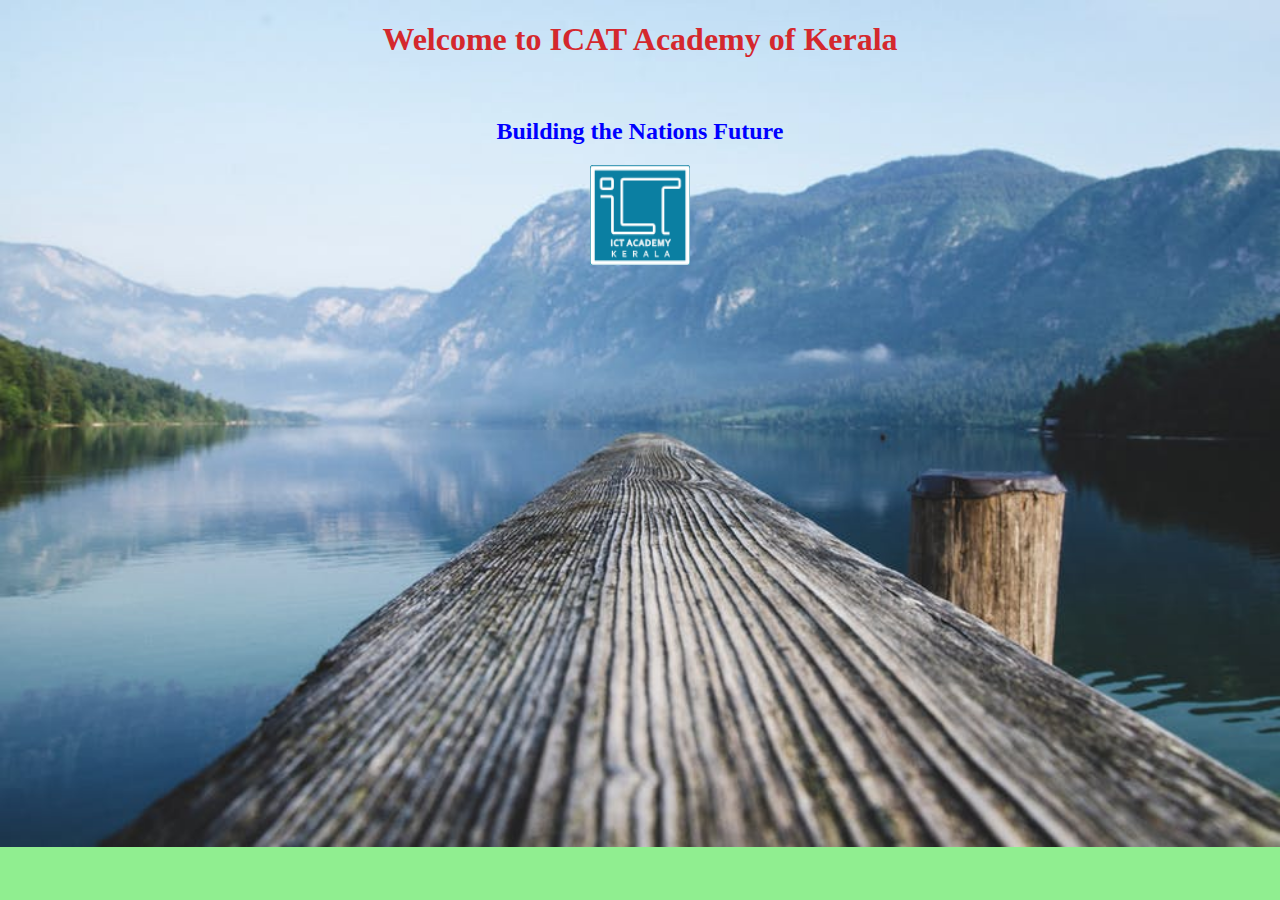
==== index.html @ 5ca5021e "first commit" ====
<!DOCTYPE html>
<html lang="en">
<head>
    <meta charset="UTF-8">
    <meta name="viewport" content="width=device-width, initial-scale=1.0">
    <meta http-equiv="X-UA-Compatible" content="ie=edge">
    <title>ICT ACADEMY</title>
    <link rel="stylesheet" href="style.css">
    
</head>
<body>
   
    <h1>Welcome to ICAT Academy of Kerala</h1><br>
    <h2>Building the Nations Future</h2>
    <img src="Images/logo.png">
 
</body>
</html>
---- style.css ----
body
        {
            background-color:lightgreen;
             text-align:center;
             background-image: url("bg.jpeg");
             background-repeat: no-repeat;
             background-size: cover;
             }


        h1{
            color: rgb(212,40 ,45  );
        }
        h2{
            color: blue;
        }

        img{
            width: 100px;
            height: 100px;

        }
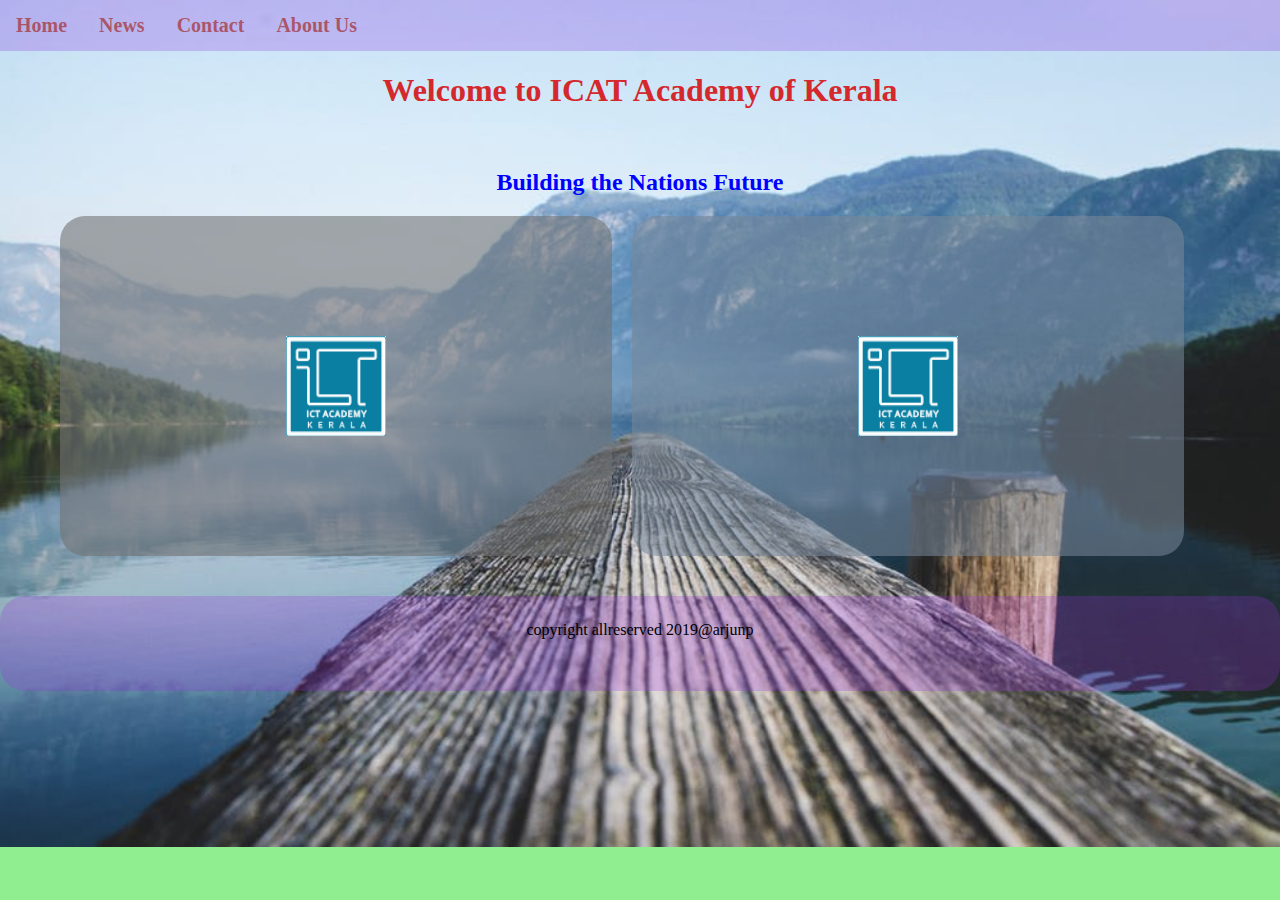
==== commit 53e65635: "second commit" ====
--- a/index.html
+++ b/index.html
@@ -6,13 +6,46 @@
     <meta http-equiv="X-UA-Compatible" content="ie=edge">
     <title>ICT ACADEMY</title>
     <link rel="stylesheet" href="style.css">
-    
+        
 </head>
 <body>
-   
-    <h1>Welcome to ICAT Academy of Kerala</h1><br>
-    <h2>Building the Nations Future</h2>
-    <img src="Images/logo.png">
+   <div class="header">
+       <ul>
+           <li><a href="#Home">Home</a></li>
+           <li><a href="#News">News</a></li>
+           <li><a href="#Contact">Contact</a></li>
+           <li><a href="about.html">About Us</a></li>
+       </ul>
+
+    </div>
+    <div class="top">
+            <h1>Welcome to ICAT Academy of Kerala</h1><br>
+            <h2>Building the Nations Future</h2>
+
+    </div>
+    
+    <div class="main">
+           
+       
+        <div class="left">
+            <img src="Images/logo.png"><br>
+         
+
+        </div>
+
+        <div class="right">
+            <img src="Images/logo.png"><br>
+            
+
+        </div>
+
+    </div>
+
+    <div class="footer">
+        <label> copyright allreserved 2019@arjunp</label>
+
+    </div>
+
  
 </body>
 </html>--- a/style.css
+++ b/style.css
@@ -6,11 +6,13 @@
              background-image: url("bg.jpeg");
              background-repeat: no-repeat;
              background-size: cover;
+             margin: 0px;
              }
 
 
         h1{
             color: rgb(212,40 ,45  );
+            
         }
         h2{
             color: blue;
@@ -19,5 +21,73 @@
         img{
             width: 100px;
             height: 100px;
+            padding:100px;
 
+        }
+        .header{
+            
+             margin-bottom: 10px;
+        }
+        .left{
+            float: left;
+            height: 300px;
+            width: 40%;
+            background-color: rgba(113, 114, 116, 0.589);
+            padding:20px;
+            border-radius: 25px;
+            margin-left: 60px;
+                     
+          
+            
+        }
+        .right{
+            float: left;
+            height: 300px;
+            width: 40%;
+            background-color: rgba(119, 136, 153, 0.562);
+            padding:20px;
+            border-radius: 25px;
+            margin-right: 60px;
+            margin-left:20px;
+                  
+            
+             
+        }
+        .main{
+            display: flex;
+            flex-direction: row;
+        }
+        .footer{
+            
+            background-color: rgba(159, 43, 226, 0.247);
+            height: 70px;
+            border-radius: 25px;
+            padding-top: 25px;
+            margin-top: 40px;
+            margin-bottom: 0;
+            margin-left: 0;
+            margin-right: 0;
+            
+        }
+
+        ul{
+            list-style-type: none;
+            margin: 0;
+            padding: 0;
+            overflow: hidden;
+            background-color: rgba(137, 43, 226, 0.247);
+            
+        }
+        
+        li{
+            float: left;
+        }
+        li a{
+            display: block;
+            color: rgba(165, 42, 42, 0.692);
+            text-align: center;
+            font-size: 20px;
+            font-weight: bold;
+            padding: 14px 16px;
+            text-decoration: none;
         }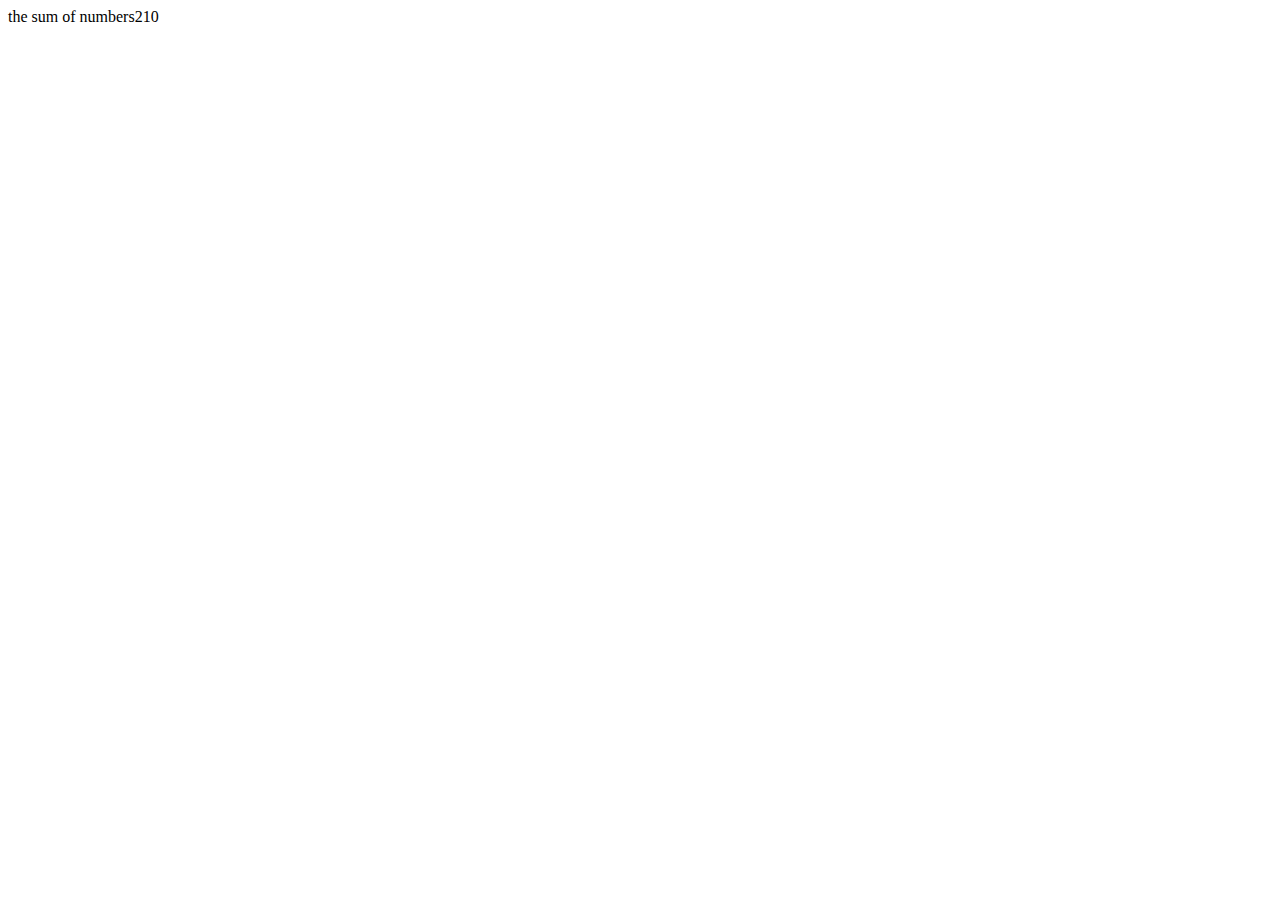
==== commit 0d135fec: "Add files via upload" ====
--- a/index.html
+++ b/index.html
@@ -4,48 +4,248 @@
     <meta charset="UTF-8">
     <meta name="viewport" content="width=device-width, initial-scale=1.0">
     <meta http-equiv="X-UA-Compatible" content="ie=edge">
-    <title>ICT ACADEMY</title>
-    <link rel="stylesheet" href="style.css">
-        
+    <title>JScript</title>
+
+    <script>
+           // alert("welocme");
+            //document.write("Hello world")
+
+            //console.log("Arjun")- chwec in console part of browser
+
+           // const prop ="Hello World";
+            /*------------- string concatination ---------------
+            console.log(prop.length);
+            console.log(prop.toUpperCase());
+            console.log(prop.substring(0,5));
+            console.log(prop.substring(0,5).toUpperCase()) ------string concatination------*/
+
+
+            /* -----------String method --------------------------
+            var str = "please find where find repeat";
+           // var pos = str.indexOf("where");
+           var pos = str.lastIndexOf("arjun");
+            console.log(str.indexOf("arjun"));-----------string method*/
+
+
+            /*--------- data types-------------------
+            let name = "arjun";
+            typeof name;//checking uaing type operator
+            console.log(typeof name);
+            name = 1;
+            typeof name;
+            console.log(typeof name);
+            name = false;
+            console.log(typeof name);
+            name = null;
+            console.log(typeof name); ---------data types---------*/
+
+            /*-----objects-----------------------
+
+            let person={
+                name : "arjun", 
+                age : 25,
+                address:
+                {
+                    flatno: 20,
+                    City: "mankeri",
+                    District: "Malappurm",
+                }
+            };
+            console.log(person);
+            console.log(person.name);
+            console.log(person.age);
+            console.log(person["name"]);
+            console.log(person.address.City);
+
+            ---------objects-----------------*/
+
+            /*--------------Array--------------------
+
+
+           let colors =[];
+            let colors=['red','blue'];
+
+
+            console.log(colors);
+            console.log(colors[0]);
+            console.log(colors[1]);
+            console.log(colors[2]);
+            console.log(colors[3]);
+            console.log(colors.length);
+            console[4] = "pink";
+            colors.push("black");
+            console.log(colors);
+            colors.unshift("pink");
+            console.log(colors);
+            colors.pop("white");
+            console.log(colors);
+            console.log(colors.indexOf('red'));
+
+            -----------array------------*/
+            
+            /* -------javascript for arrays for splice
+            var fruit =["apple","oragne","mango"];
+            fruit.splice(2,0,"vanila", "kiwi");
+            console.log(fruit);
+           ---------------- javascript for arrays for splice------*/
+
+            /* -----------array of objects--------------*/
+
+
+         /*   ------------function----------- 
+
+         function great(){
+             console.log("hello world");
+            
+         }
+         great();
+
+         function great(name){
+             console.log("hello"  + name);
+         }
+
+         great("arjun");
+
+
+        
+         function addNum(num1, num2){
+
+             var sum = num1+num2 ;
+            
+             console.log("sum is " +sum);
+
+         }
+
+       addNum(2,4);function----------- */
+
+       /*-----------function with return type
+
+       function sum(nuM1, nuM2){
+
+           return(nuM1 + nuM2);
+       }
+
+       total_Sum = sum(10,4);
+       console.log(total_Sum);*-------------*/
+
+    /*----------type of function*  square
+
+        function square(Num){
+            return Num * Num;
+        }
+
+        console.log(square(4));  ------------*/
+
+        /*-----------controll statement-----
+        
+        --------conditional statement
+
+        function if_else(nuM1,nuM2){
+
+            if(nuM1<nuM2){
+                console.log('nuM1 is lesser than' +nuM1);
+            }
+
+            else{
+                console.log('nuM2 is greater than' +nuM2);
+            }
+        }
+        console.log(if_else(10,5));
+
+        document.write("<center><h1>if_else(10,5)</h1></center>");
+
+        *-------------switch case--
+        var grade = 'A';
+            document.write("Entering switch block<br />");
+            switch (grade) {
+               case 'A': document.write("Good job<br />");
+               break;
+            
+               case 'B': document.write("Pretty good<br />");
+               break;
+            
+               case 'C': document.write("Passed<br />");
+               break;
+            
+               case 'D': document.write("Not so good<br />");
+               break;
+            
+               case 'F': document.write("Failed<br />");
+               break;
+            
+               default:  document.write("Unknown grade<br />")
+            }
+
+        
+
+             document.write("existing switching block");
+        
+                                                            -----------*/
+
+
+        /*--------------while loop--------
+
+       var count = 0;
+       while (count < 10){
+            
+            document.write(count  +"<br/>" );
+            count++;
+            
+        }
+        
+        for(var num =2; num < 10; num++){
+            document.write(num + "<br/>") ;
+            
+        }
+
+
+ -------------do while loop-----------*/
+
+
+
+
+    /*---------------------------
+
+    var fruits = ["apple", "orange", "mango","grape"];
+    for (var i=0; i < fruits.length; i++){
+
+            document.write(fruits[i] + "<br/>" );
+    }
+    exit
+ 
+   ---------------------------------------*/
+
+
+
+    var numbers =[10,20,30,40,50,60];
+    var sum = 0, i = 0;
+    while(i < numbers.length){
+        
+        sum = sum + numbers[i];
+        i++;
+    }
+
+    document.write("the sum of numbers" + sum);
+    exit;
+
+    /*---------For In Loop-----*/
+
+    var person = {fName:"JOE", lName:"De", Age:25};
+    var x;
+    for(x in person){
+        document.write(person[x]);
+        document.write("<br>");
+    }
+
+
+
+        
+        
+      </script>
 </head>
 <body>
-   <div class="header">
-       <ul>
-           <li><a href="#Home">Home</a></li>
-           <li><a href="#News">News</a></li>
-           <li><a href="#Contact">Contact</a></li>
-           <li><a href="about.html">About Us</a></li>
-       </ul>
-
-    </div>
-    <div class="top">
-            <h1>Welcome to ICAT Academy of Kerala</h1><br>
-            <h2>Building the Nations Future</h2>
-
-    </div>
+   
+
     
-    <div class="main">
-           
-       
-        <div class="left">
-            <img src="Images/logo.png"><br>
-         
-
-        </div>
-
-        <div class="right">
-            <img src="Images/logo.png"><br>
-            
-
-        </div>
-
-    </div>
-
-    <div class="footer">
-        <label> copyright allreserved 2019@arjunp</label>
-
-    </div>
-
- 
 </body>
 </html>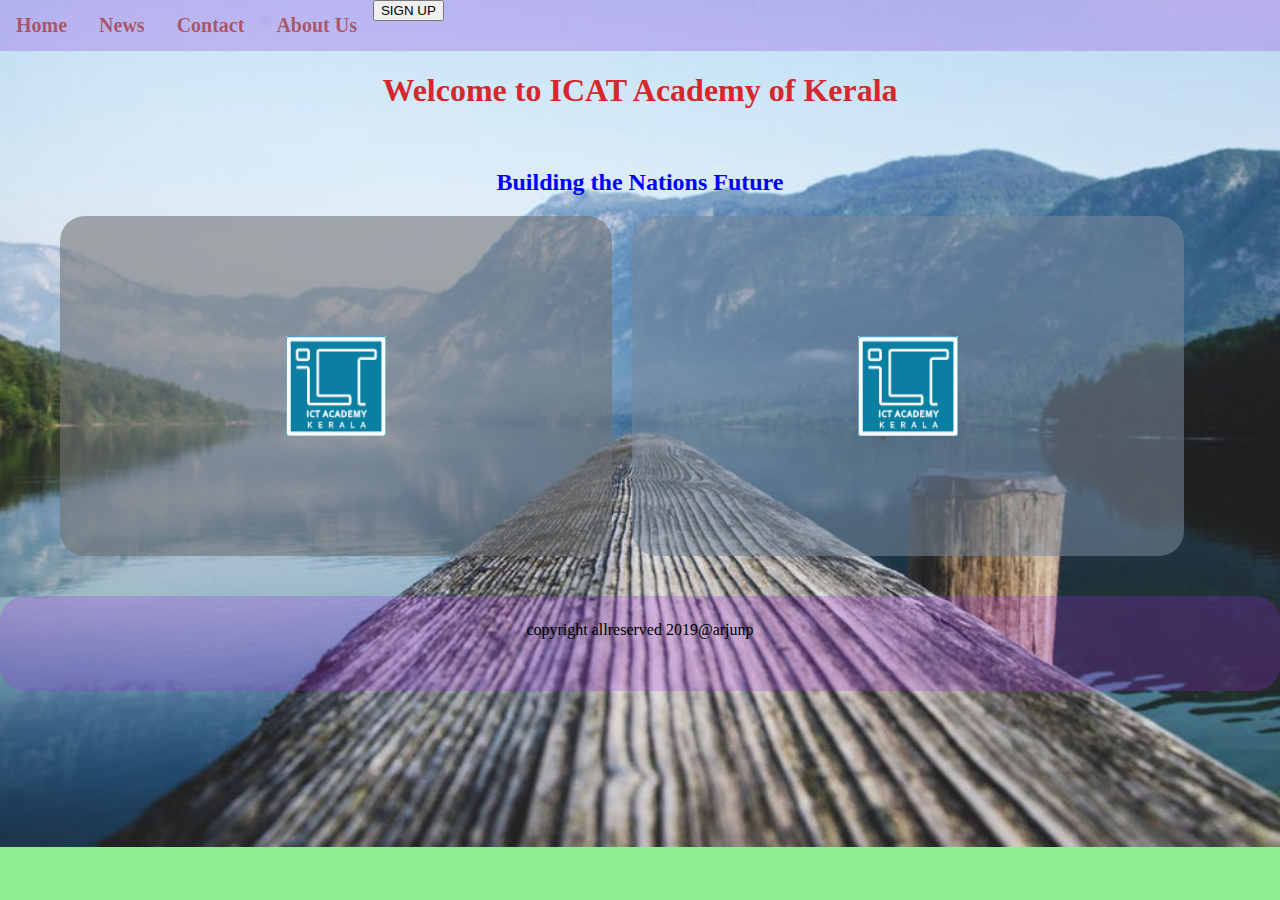
==== commit 7f7a6309: "Add files via upload" ====
--- a/index.html
+++ b/index.html
@@ -4,248 +4,55 @@
     <meta charset="UTF-8">
     <meta name="viewport" content="width=device-width, initial-scale=1.0">
     <meta http-equiv="X-UA-Compatible" content="ie=edge">
-    <title>JScript</title>
-
-    <script>
-           // alert("welocme");
-            //document.write("Hello world")
-
-            //console.log("Arjun")- chwec in console part of browser
-
-           // const prop ="Hello World";
-            /*------------- string concatination ---------------
-            console.log(prop.length);
-            console.log(prop.toUpperCase());
-            console.log(prop.substring(0,5));
-            console.log(prop.substring(0,5).toUpperCase()) ------string concatination------*/
-
-
-            /* -----------String method --------------------------
-            var str = "please find where find repeat";
-           // var pos = str.indexOf("where");
-           var pos = str.lastIndexOf("arjun");
-            console.log(str.indexOf("arjun"));-----------string method*/
-
-
-            /*--------- data types-------------------
-            let name = "arjun";
-            typeof name;//checking uaing type operator
-            console.log(typeof name);
-            name = 1;
-            typeof name;
-            console.log(typeof name);
-            name = false;
-            console.log(typeof name);
-            name = null;
-            console.log(typeof name); ---------data types---------*/
-
-            /*-----objects-----------------------
-
-            let person={
-                name : "arjun", 
-                age : 25,
-                address:
-                {
-                    flatno: 20,
-                    City: "mankeri",
-                    District: "Malappurm",
-                }
-            };
-            console.log(person);
-            console.log(person.name);
-            console.log(person.age);
-            console.log(person["name"]);
-            console.log(person.address.City);
-
-            ---------objects-----------------*/
-
-            /*--------------Array--------------------
-
-
-           let colors =[];
-            let colors=['red','blue'];
-
-
-            console.log(colors);
-            console.log(colors[0]);
-            console.log(colors[1]);
-            console.log(colors[2]);
-            console.log(colors[3]);
-            console.log(colors.length);
-            console[4] = "pink";
-            colors.push("black");
-            console.log(colors);
-            colors.unshift("pink");
-            console.log(colors);
-            colors.pop("white");
-            console.log(colors);
-            console.log(colors.indexOf('red'));
-
-            -----------array------------*/
-            
-            /* -------javascript for arrays for splice
-            var fruit =["apple","oragne","mango"];
-            fruit.splice(2,0,"vanila", "kiwi");
-            console.log(fruit);
-           ---------------- javascript for arrays for splice------*/
-
-            /* -----------array of objects--------------*/
-
-
-         /*   ------------function----------- 
-
-         function great(){
-             console.log("hello world");
-            
-         }
-         great();
-
-         function great(name){
-             console.log("hello"  + name);
-         }
-
-         great("arjun");
-
-
+    <title>ICT ACADEMY</title>
+    <link rel="stylesheet" href="style.css">
         
-         function addNum(num1, num2){
-
-             var sum = num1+num2 ;
-            
-             console.log("sum is " +sum);
-
-         }
-
-       addNum(2,4);function----------- */
-
-       /*-----------function with return type
-
-       function sum(nuM1, nuM2){
-
-           return(nuM1 + nuM2);
-       }
-
-       total_Sum = sum(10,4);
-       console.log(total_Sum);*-------------*/
-
-    /*----------type of function*  square
-
-        function square(Num){
-            return Num * Num;
-        }
-
-        console.log(square(4));  ------------*/
-
-        /*-----------controll statement-----
-        
-        --------conditional statement
-
-        function if_else(nuM1,nuM2){
-
-            if(nuM1<nuM2){
-                console.log('nuM1 is lesser than' +nuM1);
-            }
-
-            else{
-                console.log('nuM2 is greater than' +nuM2);
-            }
-        }
-        console.log(if_else(10,5));
-
-        document.write("<center><h1>if_else(10,5)</h1></center>");
-
-        *-------------switch case--
-        var grade = 'A';
-            document.write("Entering switch block<br />");
-            switch (grade) {
-               case 'A': document.write("Good job<br />");
-               break;
-            
-               case 'B': document.write("Pretty good<br />");
-               break;
-            
-               case 'C': document.write("Passed<br />");
-               break;
-            
-               case 'D': document.write("Not so good<br />");
-               break;
-            
-               case 'F': document.write("Failed<br />");
-               break;
-            
-               default:  document.write("Unknown grade<br />")
-            }
-
-        
-
-             document.write("existing switching block");
-        
-                                                            -----------*/
-
-
-        /*--------------while loop--------
-
-       var count = 0;
-       while (count < 10){
-            
-            document.write(count  +"<br/>" );
-            count++;
-            
-        }
-        
-        for(var num =2; num < 10; num++){
-            document.write(num + "<br/>") ;
-            
-        }
-
-
- -------------do while loop-----------*/
-
-
-
-
-    /*---------------------------
-
-    var fruits = ["apple", "orange", "mango","grape"];
-    for (var i=0; i < fruits.length; i++){
-
-            document.write(fruits[i] + "<br/>" );
-    }
-    exit
- 
-   ---------------------------------------*/
-
-
-
-    var numbers =[10,20,30,40,50,60];
-    var sum = 0, i = 0;
-    while(i < numbers.length){
-        
-        sum = sum + numbers[i];
-        i++;
-    }
-
-    document.write("the sum of numbers" + sum);
-    exit;
-
-    /*---------For In Loop-----*/
-
-    var person = {fName:"JOE", lName:"De", Age:25};
-    var x;
-    for(x in person){
-        document.write(person[x]);
-        document.write("<br>");
-    }
-
-
-
-        
-        
-      </script>
 </head>
 <body>
-   
+   <div class="header">
+       <ul>
+           <li><a href="home.html">Home</a></li>
+           <li><a href="new.html">News</a></li>
+           <li><a href="contact.html">Contact</a></li>
+           <li><a href="about.html">About Us</a></li>
+           <li>
+               <div>
+                   <form action="signup.html">
+                <button class="button" >SIGN UP</button> 
+                   </form>
+               </div>
+            </li>
+       </ul>
 
+    </div>
+    <div class="top">
+            <h1>Welcome to ICAT Academy of Kerala</h1><br>
+            <h2>Building the Nations Future</h2>
+
+    </div>
     
+    <div class="main">
+           
+       
+        <div class="left">
+            <img src="Images/logo.png"><br>
+         
+
+        </div>
+
+        <div class="right">
+            <img src="Images/logo.png"><br>
+            
+
+        </div>
+
+    </div>
+
+    <div class="footer">
+        <label> copyright allreserved 2019@arjunp</label>
+
+    </div>
+
+ 
 </body>
 </html>--- a/style.css
+++ b/style.css
@@ -0,0 +1,93 @@
+
+        body
+        {
+            background-color:lightgreen;
+             text-align:center;
+             background-image: url("bg.jpeg");
+             background-repeat: no-repeat;
+             background-size: cover;
+             margin: 0px;
+             }
+
+
+        h1{
+            color: rgb(212,40 ,45  );
+            
+        }
+        h2{
+            color: blue;
+        }
+
+        img{
+            width: 100px;
+            height: 100px;
+            padding:100px;
+
+        }
+        .header{
+            
+             margin-bottom: 10px;
+        }
+        .left{
+            float: left;
+            height: 300px;
+            width: 40%;
+            background-color: rgba(113, 114, 116, 0.589);
+            padding:20px;
+            border-radius: 25px;
+            margin-left: 60px;
+                     
+          
+            
+        }
+        .right{
+            float: left;
+            height: 300px;
+            width: 40%;
+            background-color: rgba(119, 136, 153, 0.562);
+            padding:20px;
+            border-radius: 25px;
+            margin-right: 60px;
+            margin-left:20px;
+                  
+            
+             
+        }
+        .main{
+            display: flex;
+            flex-direction: row;
+        }
+        .footer{
+            
+            background-color: rgba(159, 43, 226, 0.247);
+            height: 70px;
+            border-radius: 25px;
+            padding-top: 25px;
+            margin-top: 40px;
+            margin-bottom: 0;
+            margin-left: 0;
+            margin-right: 0;
+            
+        }
+
+        ul{
+            list-style-type: none;
+            margin: 0;
+            padding: 0;
+            overflow: hidden;
+            background-color: rgba(137, 43, 226, 0.247);
+            
+        }
+        
+        li{
+            float: left;
+        }
+        li a{
+            display: block;
+            color: rgba(165, 42, 42, 0.692);
+            text-align: center;
+            font-size: 20px;
+            font-weight: bold;
+            padding: 14px 16px;
+            text-decoration: none;
+        }